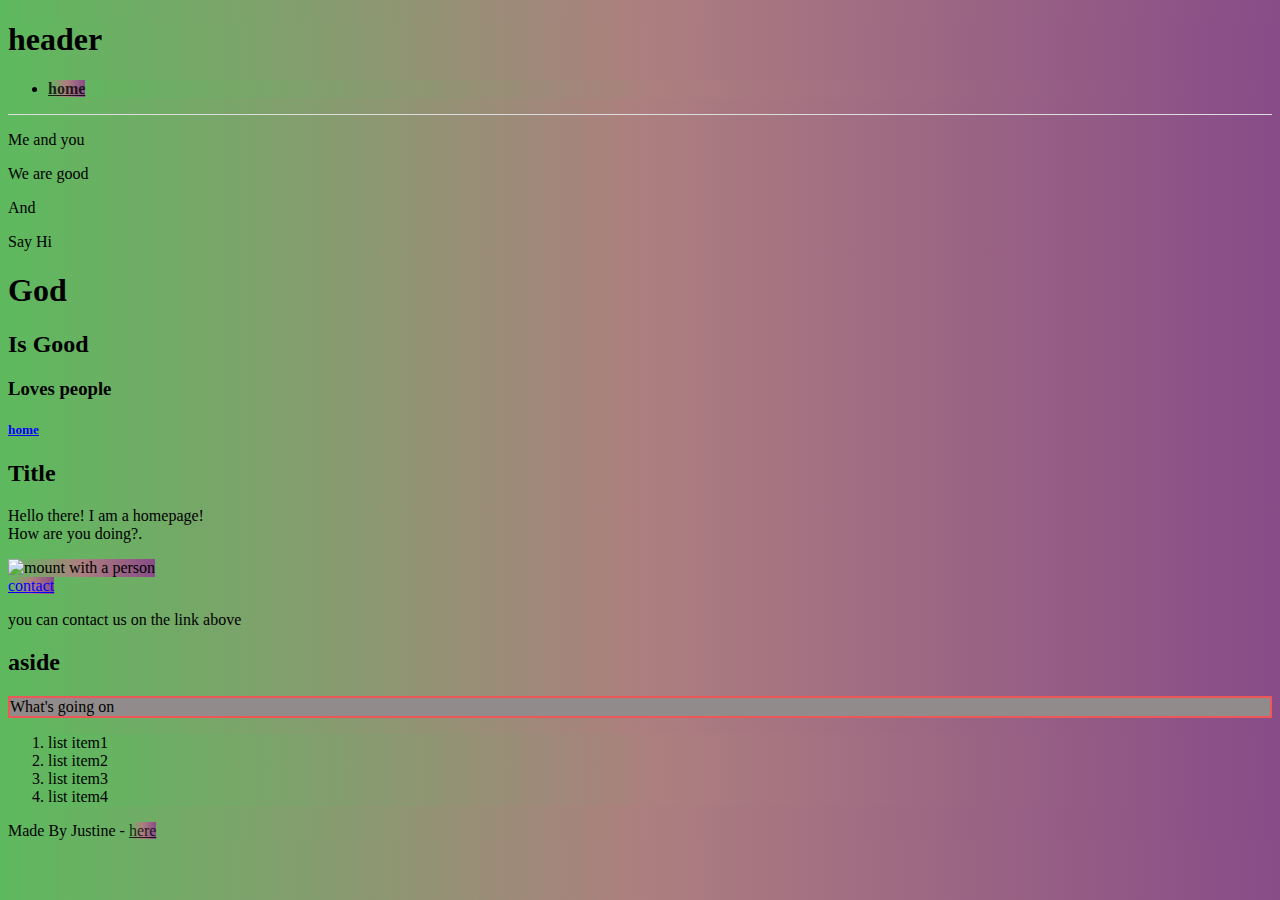
==== css_basic/index.html @ 24af3249 "index.html" ====
<!DOCTYPE html>
<html lang="en">
    <head>
        <title>title</title>
        <meta charset="UTF-8">
        <link rel="stylesheet" href="base.css">
    </head>
    <body>
        <header>
            <h1>header</h1>
            <ul>
                <li><a href="./index.html">home</a></li>
            </ul>
        </header>
        <main>
            <p>Me and you</p>
            <p>We are good</p>
            <p>And</p>
            <p>Say Hi</p>
            <h1>God </h1>
            <h2>Is Good</h2>
            <h3>Loves people</h3>
            <a href="./index.html">
                <h5>home</h5>
            </a>
            <article>
                <h2>Title</h2>
                <p>
                    Hello there! I am a homepage!<br>How are you doing?.
                </p>
                <img src="mountain.jpg.jpg" alt="mount with a person" width="400px"><br>

                <a href="#contact">contact</a>
                <p>you can contact us on the link above</p>

            </article>
            <aside>
                <h2>aside</h2>
                <p>What's going on</p>
                <ol>
                    <li>list item1</li>
                    <li>list item2</li>
                    <li>list item3</li>
                    <li>list item4</li>
                </ol>
            </aside>
        </main>
        <footer><p>Made By Justine - <a href="https://github.com/Justine-abc" target="_blank">here</a></p></footer>
    </body>
</html>
---- css_basic/base.css ----
* {background-image: url(".."), linear-gradient(to left, rgb(136, 76, 136), rgb(173, 127, 127), rgb(94, 185, 94));
}

header {
    border-bottom: 1px solid rgb(221, 221, 221);
    transition: border-bottom-color 1s ease;
}

header a {
    color: rgba(0, 0, 0, 0.8);
    font-weight: bolder;
}

aside {}

aside p {
    border: 2px solid #ee5757;
    background: #918b8b;
    color: black;
}

footer a {
    color: rgba(0, 0, 0, 0.8);
}

a {
    color: #0400f8;
}
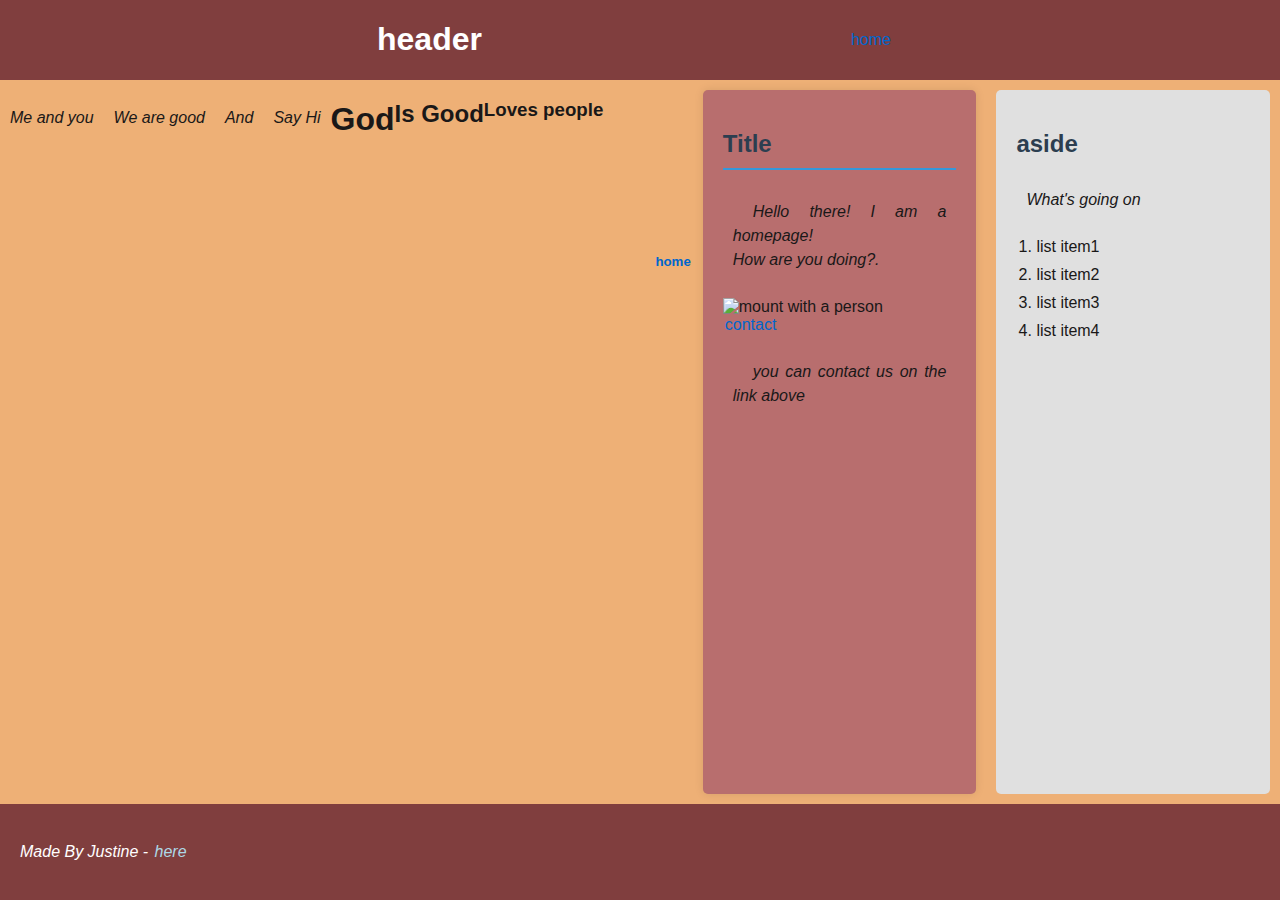
==== commit 3921ea84: "added class" ====
--- a/css_basic/index.html
+++ b/css_basic/index.html
@@ -3,9 +3,9 @@
     <head>
         <title>title</title>
         <meta charset="UTF-8">
-        <link rel="stylesheet" href="base.css">
+        <link rel="stylesheet" href="styles.css">
     </head>
-    <body>
+    <body class="works_on_smartphone">
         <header>
             <h1>header</h1>
             <ul>
--- a/css_basic/styles.css
+++ b/css_basic/styles.css
@@ -0,0 +1,139 @@
+body {
+    display: flex;        
+    flex-direction: column;
+    height: 100vh;
+    
+    font-family: Arial, sans-serif;
+    background-color: #eeb076;
+    color: #1a1818;
+    margin: 0;
+    padding: 0;
+}
+
+main {
+    display: flex;
+    flex-direction: row;
+    width: 100%;
+    flex: auto;
+}
+
+article {
+    flex: 1;
+    overflow-y: auto;
+    background-color: rgb(184, 110, 110);
+    padding: 20px;
+    box-shadow: 0 0 10px rgba(0,0,0,0.1);
+    margin: 10px;
+    border-radius: 5px;
+}
+
+aside {
+    flex: 1;                     
+    overflow-y: auto;
+    background-color: #e0e0e0;
+     padding: 20px; 
+    margin: 10px; 
+    border-radius: 5px;
+    
+}
+
+header {
+    display: flex;
+    flex-direction: row;
+    justify-content: space-evenly;
+    align-items: center;
+    
+    background-color: #803e3e;
+    color: white;
+   
+    text-align: center;
+}
+
+p {
+    text-justify: newspaper;
+    text-align: justify;
+    font-style: italic;
+    text-decoration-line: unset;
+}
+
+a h5 {
+    margin-bottom: 50px;
+    padding-top: 150px;
+    padding-left: 50px;
+
+
+}
+
+body header h1 {
+    display: flex;
+    align-items: flex-start;
+    margin-left: 50px;
+}
+body header ul {
+    margin-right: 40px;
+    list-style-type: none;
+    align-items: flex-end;
+    border-radius: 10px;
+}
+
+body header ul li {
+    display: inline;
+    margin-right: 20px;
+}
+
+p {
+    padding: 10px;
+    line-height: 1.5;
+}
+
+a {
+    padding: 2px;
+    color: #0066cc;
+    text-decoration: none;
+    transition: color 0.3s ease;
+    transition: font-size 0.3s ease;
+}
+
+a:hover {
+    color: #fea36b;
+    font-size: 20px;
+}
+
+footer {
+    background-color: #803e3e;
+    color: white;
+    text-align: center;
+    padding: 10px;
+    margin-top: auto;
+}
+
+footer a {
+    color: #add8e6;
+}
+
+.logo {
+    font-size: 2em;
+    margin-right: 20px;
+}
+
+article h2 {
+    color: #2c3e50;
+    border-bottom: 2px solid #3498db;
+    padding-bottom: 10px;
+}
+
+article p {
+    text-indent: 20px;
+}
+
+aside h2 {
+    color: #2c3e50;
+}
+
+aside ol {
+    padding-left: 20px;
+}
+
+aside li {
+    margin-bottom: 10px;
+}
